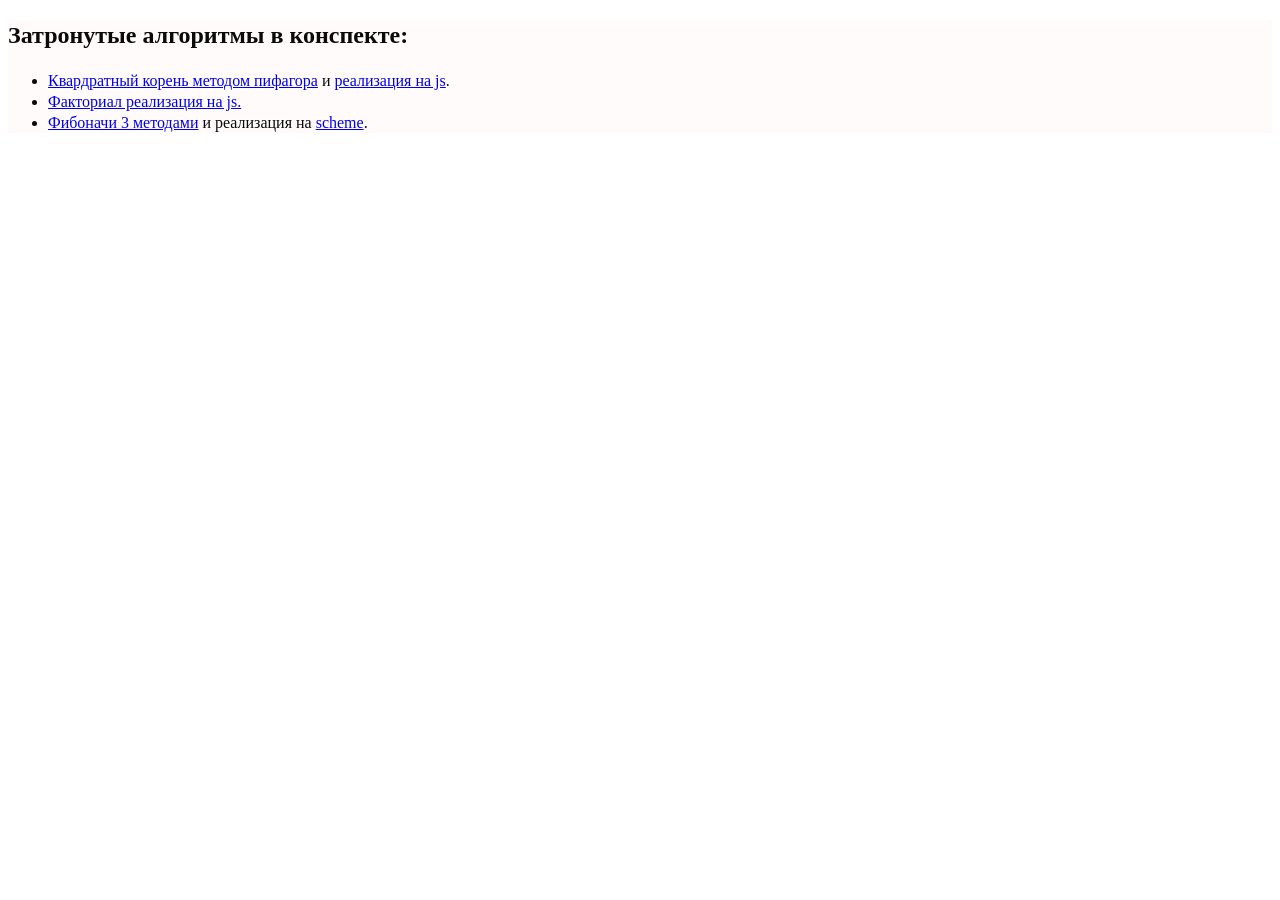
==== index.html @ 897374fe "Work on chapter 1 26.03.26" ====
<!DOCTYPE html>
<html lang="ru">

<head>
    <meta charset="UTF-8">
    <meta name="viewport" content="width=device-width, initial-scale=1.0">
    <title>Краткий коспект SICP</title>
    <link rel="stylesheet" href="./styles.css">
    <!-- Стили Highlight.js -->
    <link rel="stylesheet" href="https://s4.zstatic.net/ajax/libs/highlight.js/11.7.0/styles/github.min.css">
    <!-- Основной скрипт Highlight.js -->
    <script src="https://s4.zstatic.net/ajax/libs/highlight.js/11.7.0/highlight.min.js"></script>
    <script>hljs.highlightAll();</script>
</head>

<body>
    <div class="contents">

    </div>


    <div class="topic" id="algo">
        <h2>Затронутые алгоритмы в конспекте:</h2>
        <ul>
            <li><a href="chapter1/sqrt-iter.scm">Квардратный корень методом пифагора</a> и <a
                    href="chapter1/sqrt-iter.js">реализация на js</a>.</li>
            <li><a href="chapter1/fact-iter.js">Факториал реализация на js.</a></li>
            <li><a href="chapter1/fib/fib.js">Фибоначи 3 методами</a> и реализация на <a
                    href="chapter1/fib/fib.scm">scheme</a>.</li>

        </ul>
    </div>



</body>

</html>
---- styles.css ----
.topic {
    color: #0a0a0a;
    background: #fffbfb;
    line-height: 1.3;
    font-size: 20;
}

.contents {
    color: #0a0a0a;
    background: #fffbfb;
    line-height: 1.3;
    font-size: 20;
}

.language-csharp {
    border: #0a0a0a;
}

.language-js {
    border: #0a0a0a;
}

table {
    background-color: white;
    border: thin solid black;
    border-collapse: collapse;
}

td,
th {
    border: thin dotted gray;
    padding: 5px;
}

caption {
    font-style: italic;
    padding-top: 8px;
}

th {
    background-color: #eeeeee;
}

.yes {
    font-weight: bold;
    color: rgb(3, 138, 93);
}

blockquote {
    border: 1px solid #ccc;
    padding: 15px;
    margin: 20px 0;
}

.highlightsinglecode {
    color: #1a1a1a;
    /* Очень темный серый */
    background-color: #f5f5f5;
    /* Светлый фон */
    padding: 5px 8px;
    /* Добавить отступы */
    border-radius: 4px;
    /* Закругленные углы */
    font-weight: 500;
    /* Полужирный шрифт */
}

.startbutton {
    cursor: pointer;
}
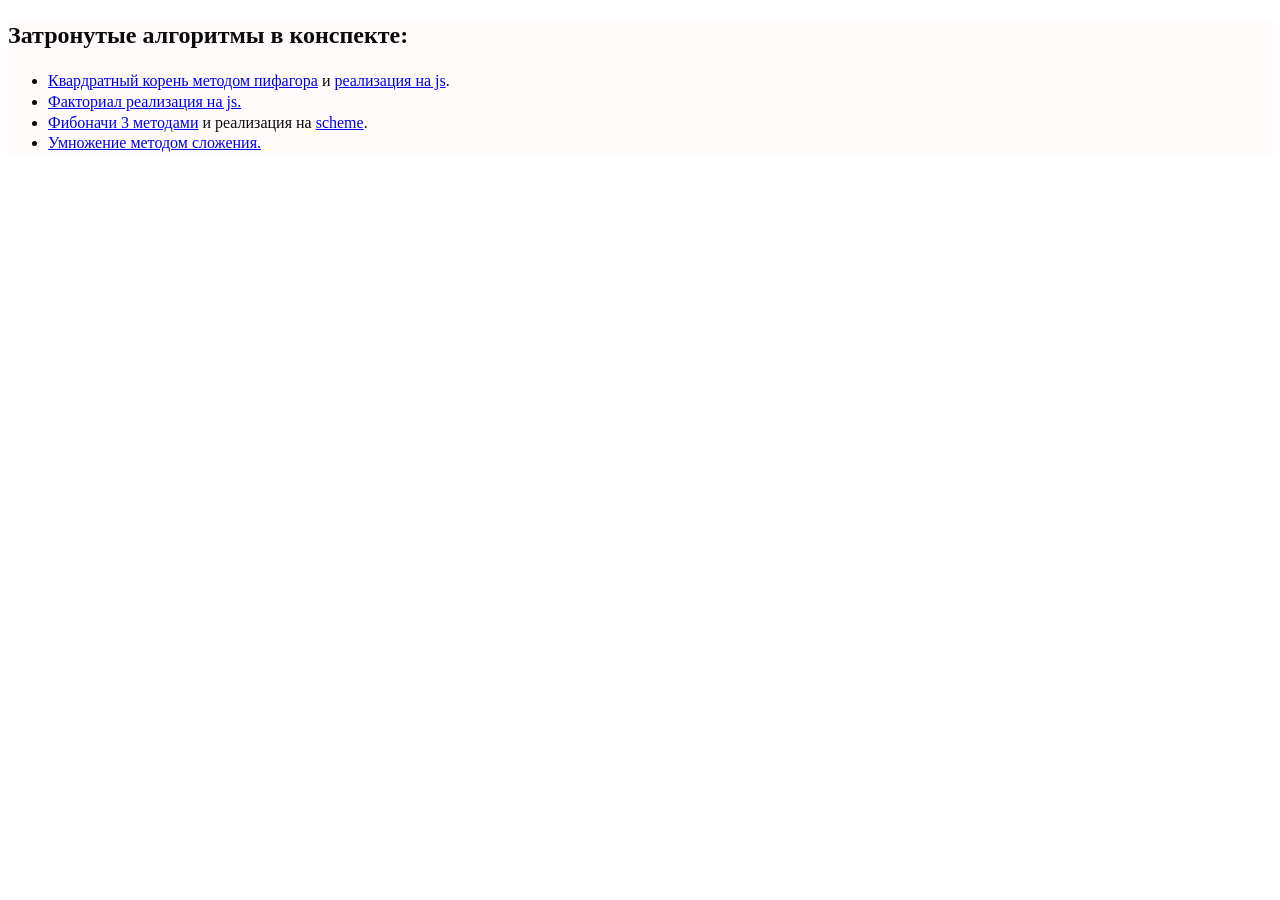
==== commit e525cd6a: "Added algo" ====
--- a/index.html
+++ b/index.html
@@ -27,7 +27,7 @@
             <li><a href="chapter1/fact-iter.js">Факториал реализация на js.</a></li>
             <li><a href="chapter1/fib/fib.js">Фибоначи 3 методами</a> и реализация на <a
                     href="chapter1/fib/fib.scm">scheme</a>.</li>
-
+            <li><a href="chapter1/chapter1.html#task117">Умножение методом сложения.</a></li>
         </ul>
     </div>
 
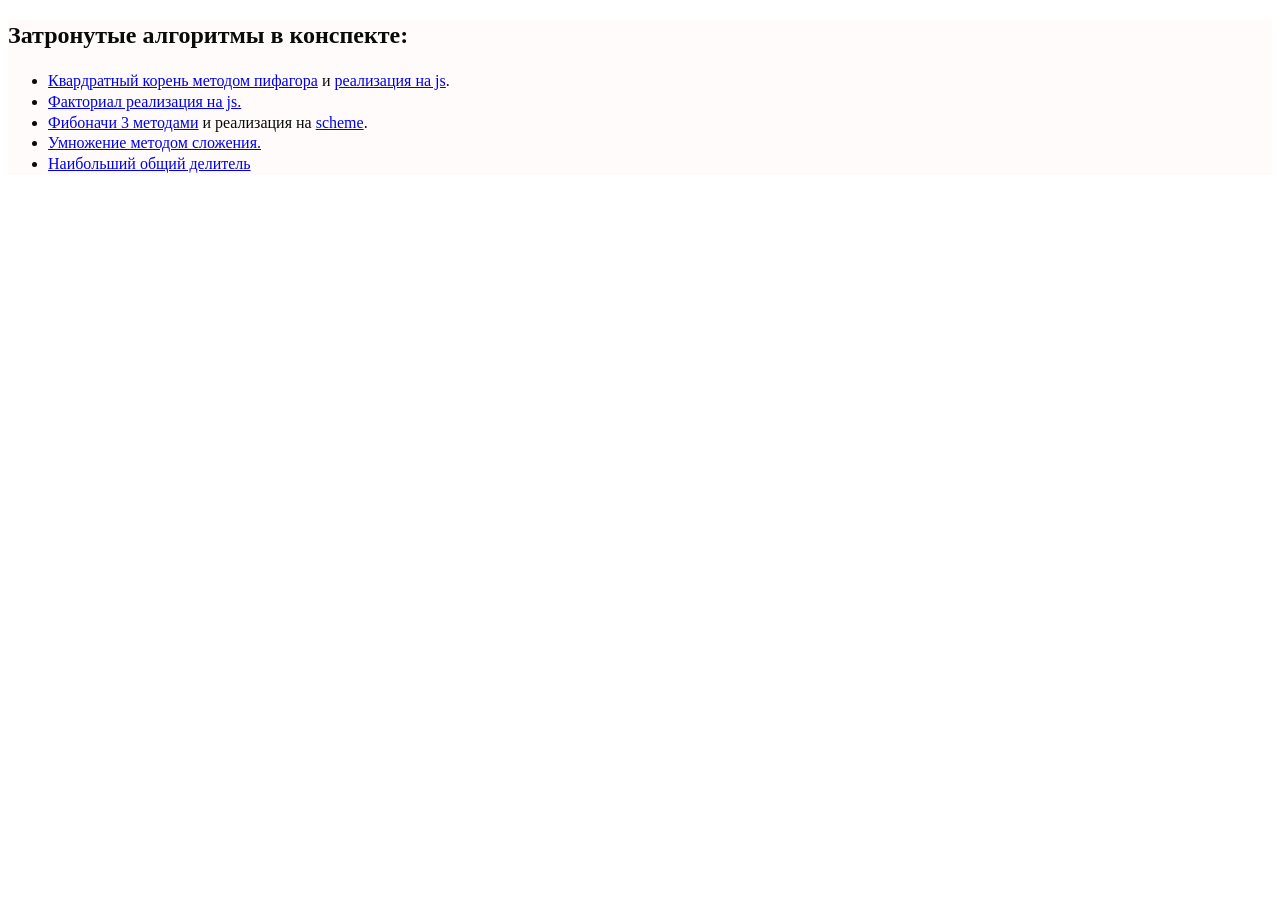
==== commit f2b081d6: "Added topic chap125 and algo" ====
--- a/index.html
+++ b/index.html
@@ -28,6 +28,7 @@
             <li><a href="chapter1/fib/fib.js">Фибоначи 3 методами</a> и реализация на <a
                     href="chapter1/fib/fib.scm">scheme</a>.</li>
             <li><a href="chapter1/chapter1.html#task117">Умножение методом сложения.</a></li>
+            <li><a href="chapter1/chapter1.html#chap125">Наибольший общий делитель</a></li>
         </ul>
     </div>
 
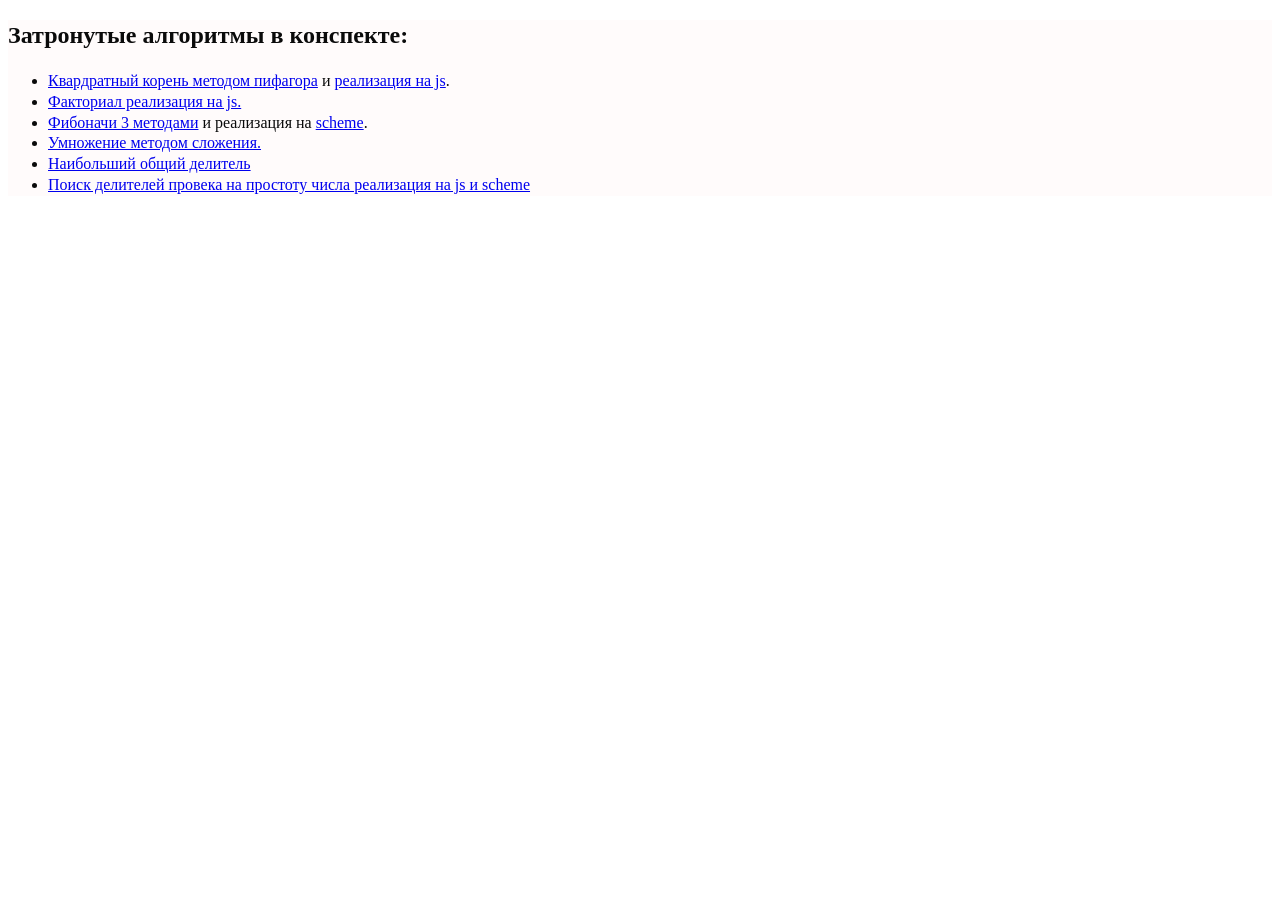
==== commit 819a4f5f: "Добавлен Поиск делителей так же реализация на js и ссылка на алгоритм." ====
--- a/index.html
+++ b/index.html
@@ -29,6 +29,8 @@
                     href="chapter1/fib/fib.scm">scheme</a>.</li>
             <li><a href="chapter1/chapter1.html#task117">Умножение методом сложения.</a></li>
             <li><a href="chapter1/chapter1.html#chap125">Наибольший общий делитель</a></li>
+            <li><a href="chapter1/chapter1.html#finddivider">Поиск делителей провека на простоту числа реализация на js
+                    и scheme</a></li>
         </ul>
     </div>
 
